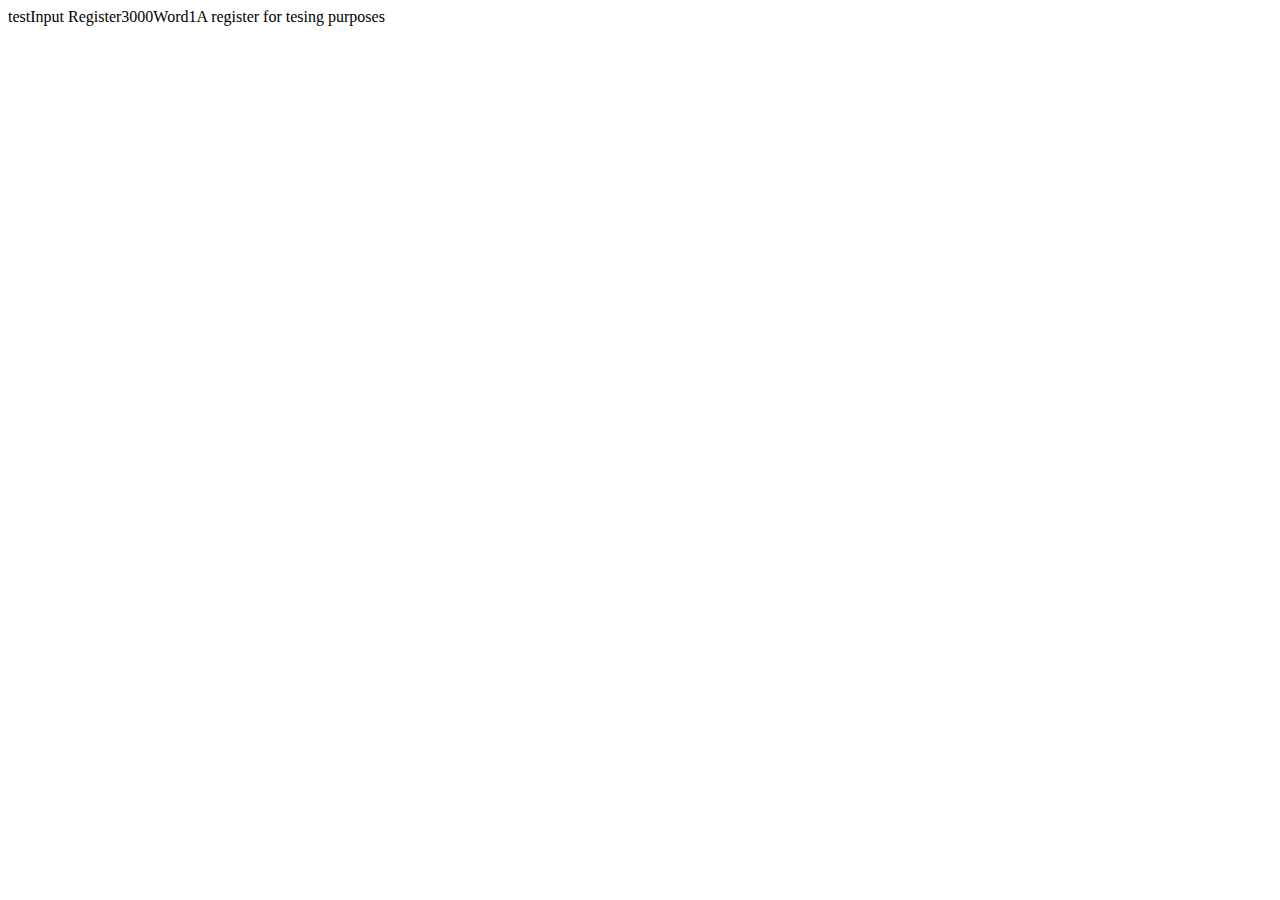
==== frontend/index.html @ 7397aeda "first simple moddata output" ====
<!doctype html>
<html>
    <head>
    </head>

    <body>
        <div id="app"></div>
        <script src="app.js"></script>
        <script>
            Elm.App.init({node: document.getElementById("app")});
        </script>
    </body>
</html>
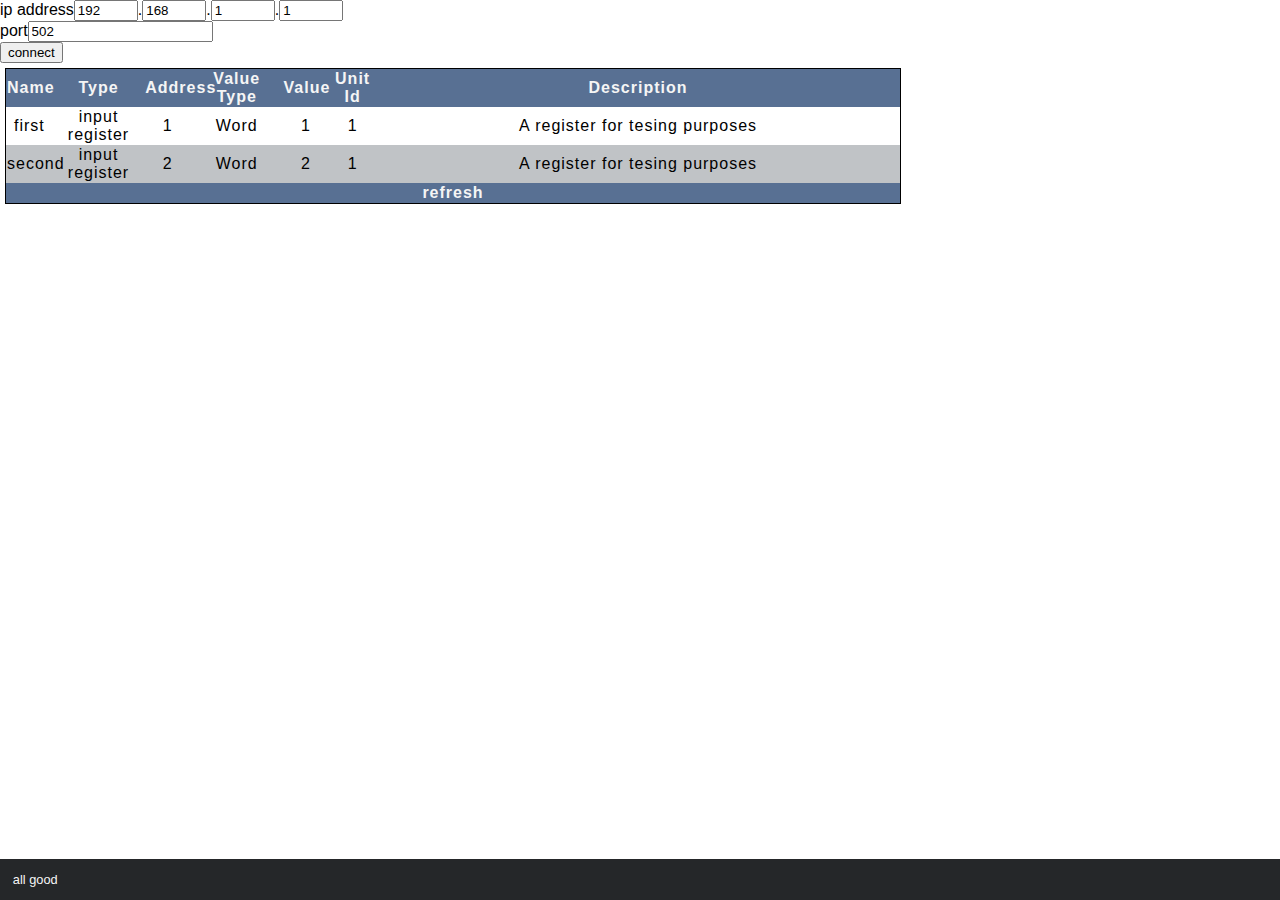
==== commit b617386f: "unstylised connect on frontend" ====
--- a/frontend/index.html
+++ b/frontend/index.html
@@ -1,6 +1,7 @@
 <!doctype html>
 <html>
     <head>
+        <link href="style.css?some_var_to_bust_cache=24312345" rel="stylesheet" type="text/css">
     </head>
 
     <body>
--- a/frontend/style.css
+++ b/frontend/style.css
@@ -0,0 +1,87 @@
+/* spacing */
+html, body {
+    margin: 0px;
+}
+
+.status {
+    background-color: rgb(37, 39, 41);
+    color: whitesmoke;
+    width: 100vw;
+
+    position: fixed;
+    bottom: 0px;
+    font-size: 80%;
+    border: none;
+    padding: 1%;
+}
+
+table {
+    table-layout: fixed;
+    width: 70%;
+    border-collapse: collapse;
+    border: 1px solid;
+    margin: 5px;
+  }
+
+thead th:nth-child(1) {
+    width: 5%;
+  }
+
+thead th:nth-child(2) {
+    width: 10%;
+  }
+
+thead th:nth-child(3) {
+    width: 5%;
+  }
+
+thead th:nth-child(4) {
+    width: 10%;
+  }
+
+thead th:nth-child(5) {
+    width: 5%;
+  }
+
+thead th:nth-child(6) {
+    width: 5%;
+  }
+
+th, td {
+    padding: 1px;
+  }
+
+  /* typography */
+
+html {
+    font-family: 'helvetica neue', helvetica, arial, sans-serif;
+  }
+
+th {
+    letter-spacing: 1px;
+  }
+
+td {
+    letter-spacing: 1px;
+  }
+
+tbody td {
+    text-align: center;
+  }
+
+tfoot th {
+    text-align: center;
+    cursor: pointer;
+  }
+
+
+thead, tfoot {
+      background-color: #587093;
+      color: whitesmoke;
+  }
+
+tbody tr:nth-child(even) {
+    background-color: #c0c3c6
+  }
+
+
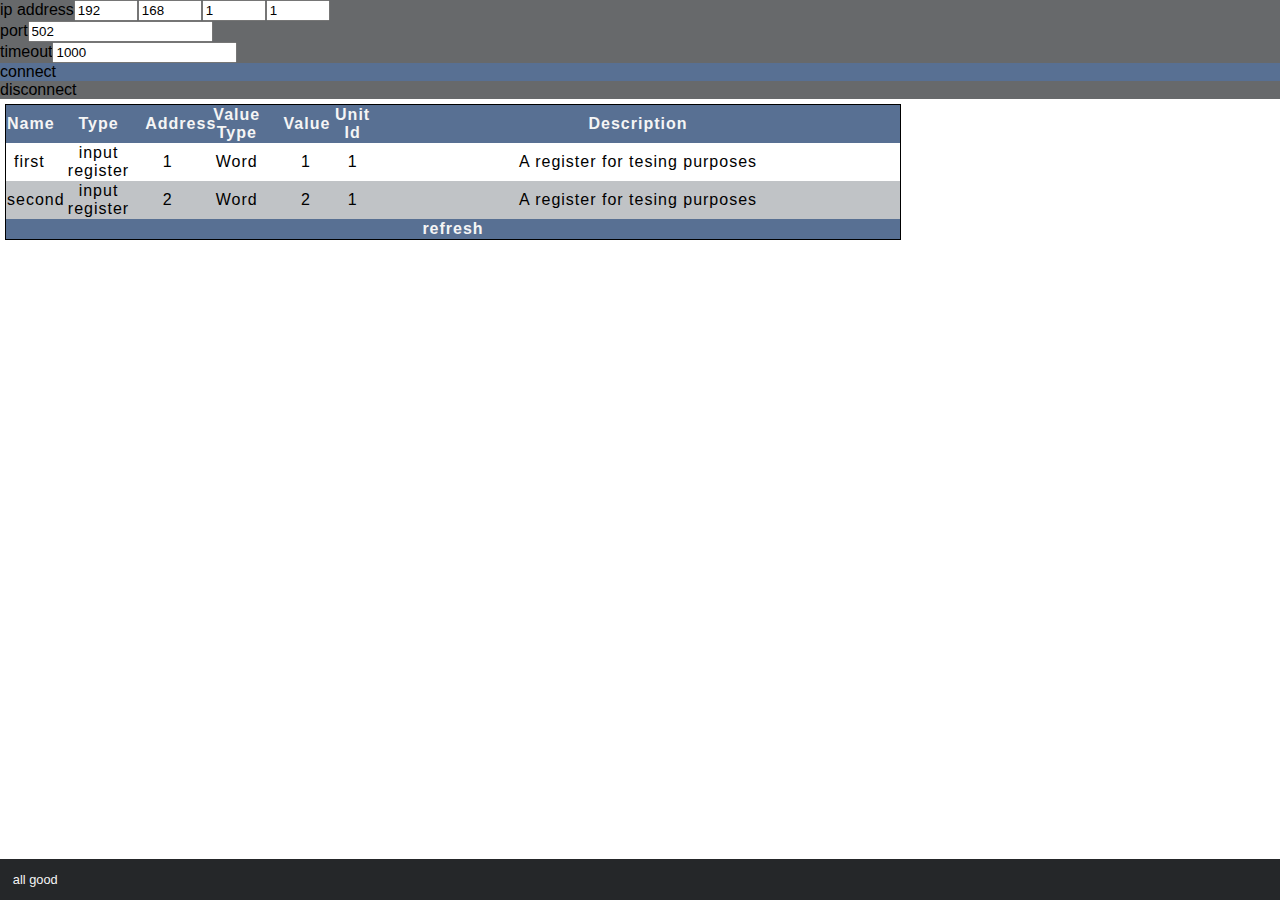
==== commit 5c248d98: "add connect, disconnect buttons" ====
--- a/frontend/index.html
+++ b/frontend/index.html
@@ -1,7 +1,7 @@
 <!doctype html>
 <html>
     <head>
-        <link href="style.css?some_var_to_bust_cache=24312345" rel="stylesheet" type="text/css">
+        <link href="style.css?some_var_to_bust_cache=2431234" rel="stylesheet" type="text/css">
     </head>
 
     <body>
--- a/frontend/style.css
+++ b/frontend/style.css
@@ -7,12 +7,34 @@
     background-color: rgb(37, 39, 41);
     color: whitesmoke;
     width: 100vw;
-
     position: fixed;
     bottom: 0px;
     font-size: 80%;
     border: none;
     padding: 1%;
+}
+
+.connectRegion {
+    background-color: rgb(103, 105, 107);
+}
+
+.connect {
+    background-color: #587093;
+    cursor: pointer;
+}
+
+.connecting {
+    background-color: orange;
+    cursor: pointer;
+}
+
+.connected {
+    background-color: limegreen;
+    cursor: pointer;
+}
+
+.disconnect {
+    background-color: rgb(103, 105, 107);
 }
 
 table {
